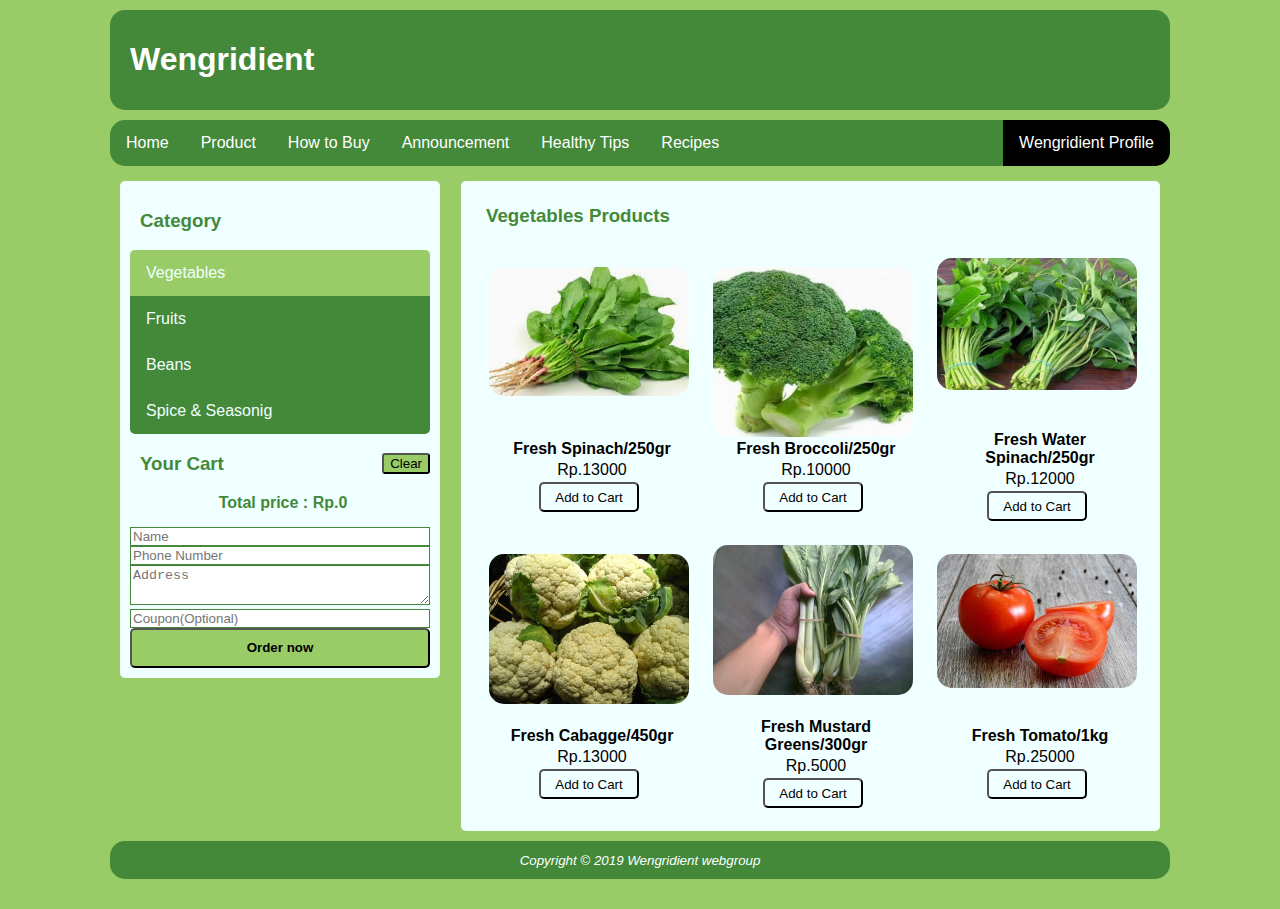
==== index.html @ 1ada9db2 "Wengridient v1.0" ====
<!DOCTYPE html>
<html lang="en">
    <head>
        <title>Wengridient</title>
        <meta charset="utf-8">
        <meta name="viewport" content="width=device-width, initial-scale=1.0">
        <link rel="stylesheet" href="css/mycss.css">
        <script src="javascript/jquery-3.4.0.min.js"></script>
        <script src="javascript/myjs.js"></script>
        <script>
                    function addToCart(newElement){
                         $("#cart").append(newElement);
                     }
            var totalPrice=0;
            
                 $(document).ready(function() {
                    $('#menubar').click(function(){
                        let menu = document.getElementById('myLinks');
                        if(menu.style.display == "none")
                        {menu.style.display = "block"}
                        else 
                        {menu.style.display= "none"}
                    })
                     //append cart
                    $(".product-btn").click(function(){
                        let itemNum=$(this).attr('id')
                        
                        if(itemNum=='i1'){alert('tobol1')}
                        addToCart("<li>Kacang kapri Rp."+13000+",00</li>")
                        totalPrice+=13000;
                        var totalPriceElement=document.getElementById('totPrice');
                        totalPriceElement.innerHTML="Total price : Rp."+totalPrice;
                        }
                    );
                    //remove cart
                   $('.cItem').click(function(){
                       $('#cart').empty();
                       $('#item-list').remove()
                       totalPrice=0;
                       var totalPriceElement=document.getElementById('totPrice');
                       totalPriceElement.innerHTML="Total price : Rp."+totalPrice;
                   });
                   //Order button
                    $('.order-btn').click( async function(){
                        let order = ',00'+ $('#cart').text().trim();
                        let orderFiltered =order.replace(/,00/g,"%0A%0A").replace(/\s/g,"%20")
                        let totalCost ="%0A%0A"+$('#totPrice').text().trim().replace(/\s/g,"%20")
                        console.log(typeof(order))
                        let name ="%0A%0ANama:%20"+ await $('#userName:text').val().replace(/\s/g,"%20");
                        let address="%0A%0AAlamat:%20"+ await $('#address').val().replace(/\s/g,"%20");
                        let phoneNumber="%0A%0ANomor%20HP%20:%20"+ await $('#phoneNumber:text').val().replace(/\s/g,"%20");
                        let coupon="%0A%0AKupon:%20"+ await $('#coupon:text').val().replace(/\s/g,"%20");
                        console.log(orderFiltered+name+address+phoneNumber+coupon);
                        alert('Now you will be redirected to Gmail click send to order\n and wait for confirmation calls from the owner');
                        //for desktop 
                        if($(this).attr('id')=='desktop'){window.location.href='https://mail.google.com/mail/u/0/?view=cm&fs=1&tf=1&to=pratamahantama@gmail.com&subject%3DChildminding+query&body='+orderFiltered+totalCost+name+address+phoneNumber;}
                        //for mobile
                        else{window.location.href='mailto:pratamahantama@gmail.com?subject%3DChildminding+query&body='+orderFiltered+totalCost+name+address+phoneNumber;}
                    })

                    
                });
                
            </script>
        
    </head>
    <body>
        <div class="container">
        <header>
            <h1>Wengridient</h1>
        </header>
        <nav id="desktop-nav">
                <ul >
                    <li><a href="home.html">Home</a></li>
                    <li><a href="index.html">Product</a></li>
                    <li><a href="howtobuy.html">How to Buy</a></li>
                    <li><a href="announcement.html">Announcement</a></li>
                    <li><a href="healthy-tips.html">Healthy Tips</a></li>
                    <li><a href="recipeList.html">Recipes</a></li>
                    <!-- <li id="dropdown-container">
 
                        <a id="More">More <b>v</b></a>
                    </li> -->
                    <li style="float:right;background-color:black;"><a href="Wengridient.html">Wengridient Profile</a></li>
                </ul>
            </nav>
        <nav id="mobile-nav">
            <a ><h1 style="font-size:2em; color: white;">Fresh and Ready</h1></a>
            <nav id="myLinks">
                <a href="home.html">Home</a>
                <a href="index.html">Product</a>
                <a href="howtobuy.html">How to Buy</a>
                <a href="announcement.html">Announcement</a>
                <a href="healthy-tips.html">Healthy Tips</a>
                <a href="recipeList.html">Recipes</a>
                <a href="Wengridient.html" >Wengridient Profile</a>
                
            </nav>
            <a id="menubar"><img class="menuLogo" src="images/howto/Menu.PNG"></a>
        </nav>
            
            
        <main>
            
            <div class="top">
                <div class="top-left">
                    <h3 >Category</h3>
                    <ul id="category">
                        <li class="category-li" id="vegetables"><a class="first" id='vegetA'>Vegetables</a></li>
                        <li class="category-li" id="fruits"><a id="fruitA">Fruits</a></li>
                        <li class="category-li" id="bean"><a id="beanA">Beans</a></li>
                        <li class="category-li" id="seasonings"><a id="seasonA" class="last">Spice & Seasonig</a></li>
                    </ul>
                    <h3>Your Cart <button class='cItem' id='cItemasd'>Clear</button></h3>
                    
                    <ul id="cart">
                        
                    </ul>
                    <div class="total-price" id="totPrice">
                        Total price : Rp.0
                    </div>
                    <div class="form-container">
                        <form>
                        <input type="text" id="userName" name="name" placeholder="Name">
                        <input type="text" id="phoneNumber" name="phoneNumber" placeholder="Phone Number" >
                        <textarea type="text" id="address" name="address" placeholder="Address" ></textarea>
                        <input type="text" id="coupon" placeholder="Coupon(Optional)">
                        </form>
                    </div>
                    <div class="btn-container">
                        <button class="order-btn" id="mobile">Order now</button>
                        <button class="order-btn" id="desktop">Order now</button>
                    </div>
                </div>
                <!-- <div class="top-right">

                </div> -->
            </div>
            
            <div class="middle" id="mid">
                <table id="item-list">
                        <script>
                                var a=1;
                                var newElement=`<button id='clear-table' style='display:none;'></button><table>`;
                                var itemList;
                                $(document).ready(function(){

                                    $('.category-li').on('click',function(){
                                        $('#clear-table').trigger('click')
                                        newElement=`<button id='clear-table' style='display:none;'></button><table>`;
                                    
                                    if($(this).attr('id')=='vegetables'){
                                        newElement='<h3 id="list-label">Vegetables Products</h3>'+newElement;
                                        $('#vegetA').addClass('active')
                                        $('#beanA, #seasonA, #fruitA').removeClass('active');
                                        itemList=vegeList}
                                    if($(this).attr('id')=='seasonings'){
                                        newElement='<h3 id="list-label">Spices & Seasonings Products</h3>'+newElement;
                                        $('#seasonA').addClass('active')
                                        $('#beanA, #vegetA, #fruitA').removeClass('active');
                                        itemList=seasoningList
                                    }
                                    else if($(this).attr('id')=='fruits'){
                                        newElement='<h3 id="list-label">Fruits Products</h3>'+newElement;  
                                        $('#fruitA').addClass('active')
                                        $('#beanA, #seasonA, #vegetA').removeClass('active');  
                                        itemList=fruitList;
                                    }
                                    else if($(this).attr('id')=='bean') {
                                        newElement='<h3 id="list-label">Beans Products</h3>'+newElement;  
                                        $('#beanA').addClass('active')
                                        $('#fruitA, #seasonA, #vegetA').removeClass('active');  
                                        itemList=beanList;}
                                    itemList.forEach(function(item){
                                        if(a==1){
                                            newElement+=`
                                            <tr class='item-list'>
                                            <td>
                                                <div class='cont-hover'>
                                                    <div class='product-container'>
                                                        <div class='img-container'>
                                                            <a href='productDetails.html?id=${item.id}'><img class='product-img' src=${item.imgUri}></a>
                                                        </div>
                                                            <div class='product-name'><b >${item.name} <br></b></div>
                                                        <div class='product-description'>Rp.${item.price}</div>
                                                        <div class='btn-container'>
                                                            <button class='product-btn' id=${item.id}>Add to Cart</button>
                                                        </div>
                                                    </div>
                                                </div>
                                            </td>
                                            `
                                        }
                                        else if(a==3){
                                            newElement+=`
                                            <td>
                                                <div class='cont-hover'>
                                                    <div class='product-container'>
                                                        <div class='img-container'>
                                                            <a href='productDetails.html?id=${item.id}'><img class='product-img' src=${item.imgUri}></a>
                                                        </div>
                                                            <div class='product-name'><b >${item.name} <br></b></div>
                                                        <div class='product-description'>Rp.${item.price}</div>
                                                        <div class='btn-container'>
                                                            <button class='product-btn' id=${item.id}>Add to Cart</button>
                                                        </div>
                                                    </div>
                                                </div>
                                            </td>
                                            </tr>
                                            `;
                                            a=0;
                                        }
                                        else{
                                            newElement+=`
                                            <td>
                                                <div class='cont-hover'>
                                                    <div class='product-container'>
                                                        <div class='img-container'>
                                                            <a href='productDetails.html?id=${item.id}'><img class='product-img' src=${item.imgUri}></a>
                                                        </div>
                                                            <div class='product-name'><b >${item.name} <br></b></div>
                                                        <div class='product-description'>Rp.${item.price}</div>
                                                        <div class='btn-container'>
                                                            <button class='product-btn' id=${item.id}>Add to Cart</button>
                                                        </div>
                                                    </div>
                                                </div>
                                            </td>
                                            `
                                        }
                                        a++;
                                       
                                        
                                    })
                                    
                                    
                                    //console.log(newElement);
                                    newElement+=`</tr></table>`
                                    $('#mid').append(newElement)
                                    console.log(a)
                                    a=1;
                                });
                                $(document).on("click", ".product-btn" , function() {
                                        let item;
                                        for(i=0;i<itemList.length;i++){
                                            if(itemList[i].id==$(this).attr('id')){
                                                item=itemList[i]
                                            }
                                        }
                                        console.log(item.id);
                                        
                                        addToCart("<li>"+item.name+" Rp."+item.price+",00</li>")
                                        totalPrice+=item.price;
                                        var totalPriceElement=document.getElementById('totPrice');
                                        totalPriceElement.innerHTML="Total price : Rp."+totalPrice;
                        
                                    });
                                    $(document).on("click","#clear-table",function(){
                                        $(this).parent().empty();
                                    })
                                $('#vegetables').trigger('click')
                                
                                })
                            </script>
                </table>
            </div>
           
        </main>
        <footer>
            <small><em>Copyright &copy; 2019 Wengridient webgroup</em> </small>
        </footer>
        </div>
        
    </body>
</html>
---- css/mycss.css ----
/* td {border: 1px solid;} */
body {
  background-color: #99cc66;
  margin-top: 0px;
  font-family: Arial, Helvetica, sans-serif;
}
.container{
    max-width: 1080px;
    margin:20px auto;
    margin-top: 0px;
    /* background-color: cornflowerblue; */
    padding: 10px;
    position: relative;
    box-sizing: border-box;
    
    
}
header{
    background-color: #438939;
    color: white;
    padding: 10px;
    padding-left: 20px;
    border-radius: 15px;
    margin-bottom: 10px;
    /* margin: 10px; */
    
}
#desktop-nav{
  display: block;
}
#mobile-nav{
  display: none;
}
#mobile-nav{
  background-color: #438939;
  position: relative;
  margin-top: 10px;
  border-radius: 15px;
}
#mobile-nav a{
  padding: 14px 16px;
  display: block;
  text-decoration: none;
} 
#menubar{
  position: absolute;
  right: 0;
  top: 0;
  width: 70px;
  padding-right: 0px;
  color: white;
}
.menuLogo{
  max-width: 100%;
  box-sizing: border-box;
}
#myLinks{
  text-align: center;
  display: none;
  background-color: #438939;
  /* border-radius:0px 0px 15px 15px;
  border-left: 5px solid yellow;
  border-right: 5px solid yellow;
  border-bottom: 5px solid yellow; */
}
#myLinks a{
  border-top: 3px solid white;
  font-weight: bold;
  color: white;
}

footer{
    overflow: hidden;
    background-color: #438939;
    color: white;
    text-align: center;
    padding:10px;
    border-radius: 15px;
    /* margin: 10px; */
    
    clear: both;
}

nav ul {
    list-style-type: none;
    margin: 0;
    /* margin-left: 10px;
    margin-right: 10px; */
    border-radius:15px;

    padding: 0;
    overflow: hidden;
    background-color: #438939;
  }
  
  nav li {
    float: left;
  }
  
  nav li a {
    display: block;
    color: white;
    text-align: center;
    padding: 14px 16px;
    text-decoration: none;
  }
  
  
  nav li a:hover {
    background-color: #111;

  }
  nav .nav-dropdown{
    display: block;
    position: absolute;
    background-color: #438939;
  }
  nav #dropdown-container:hover .nav-dropdown{
    display: block;
  }
  .nav-dropdown a{
    display: block;
  }

  /* -----------------------------------animation-------------------------------------- */
  @keyframes item-hover {
    from {background-color: azure;}
    to {background-color: #abd9a5;}
  }

/* -------------------------------------------------Main Page -------------------------------------------- */
/*Main*/

.top{
  box-sizing: border-box;
  /* 98%; */
  height: auto;
  
  border-radius: 5px;
  margin-top: 15px;
  margin-left: 10px;
  margin-right: 10px;
  padding: 5px;
  background: azure;
 
  float: left;
  
}
h3{
  padding-left:10px; 
  color:#438939;
}
.top-left{
  
  width:300px;
  float:left;
  padding:5px;
}
#cart{
  list-style-type: decimal;
}
.btn-container #mobile{
  display: none;
}
.cItem{
  margin-left: 20px;
  background-color: #99cc66;
  border-radius: 3px;
  float :right ;
}
#category{
  
  background-color: azure;
  margin:0;
  padding:0;
  width: 100%;
  border-radius: 5px;
  list-style-type: none;

}
#category a{
  display: block;
  padding: 14px 16px;
  background-color: #438939;
  color: azure;
  text-decoration: none;
  
}
#category .active{
  background-color: #99cc66;
}
#category .first{
  border-radius: 5px 5px 0px 0px;
}
#category .last{
  border-radius: 0px 0px 5px 5px;
}
#category li a:hover{
  background-color: #99cc66;
}
.total-price{
  text-align: center;
  width: 100%;
  margin: 3px;
  margin-bottom: 15px;
  font-weight: bold;
  color: #438939;
}
/* ---------------------------Form------ */
.form-container{
  
  margin-top: 0px;
  margin-bottom: 0px;
}
#userName,#address,#phoneNumber,#coupon{
  border: 1px solid #438939;
  box-sizing: border-box;
  width: 100%;
}
#address{
  height: 40px;
}
/* --------------------- */
.order-btn{
  width: 100%;
  height: 40px;
  border-radius: 5px;
  background-color: #99cc66;
  font-weight: bold;
}

.top-right{
  background-color: #99cc66;
  float:right;
  padding :5px;

}

.middle{
  border-radius: 5px;
  width: auto;
  /* border: 1px solid #dedede; */
  padding: 10px;
  padding-top: 5px;
  margin-top: 15px;
  margin-right: 10px;
  padding-left: 15px;
  margin-bottom: 10px;
  float: right;
  background-color: azure;
  box-sizing: border-box;
}
  .middle img{
    max-width: 100%;
    height: auto;
  }

.right{
  width: 300px;
  height: 400px;
  border: 1px solid #dedede;
  background-color: azure;
  padding: 10px;
  margin: 10px;
  margin-top: 50px;
  float: left;
  border-radius: 15px;
}
.img-motto{
  max-width: 300px;
  
}
.text-motto{
  display: none;
}

.product-container{
  border-radius: 15px;
  max-width: 200px;
  width: 200px;
  height:auto; 
  /* 250px; */
  background-color:azure;
  padding: 5px;
  float: left;
  margin :5px;
  align-content: center;
}
.product-img{
  width: 100%;
  /* border: 1px solid blue; */
  box-sizing: border-box;
  max-height: 100%;
  border-radius: 15px;
  
}
.product-name ,.product-description{
  width: 100%;
  text-align: center;
  margin: 3px;
}
.product-btn{
  width: 50%;
  height: 30px;
  box-sizing: border-box;
  background-color: azure;
  border-radius: 5px;
}
.img-container{
  width: 100%;
  height: 170px;
}
.btn-container{
  width: 100%;
  text-align: center;
}
.cont-hover :hover{
  border-radius: 15px;
  animation:item-hover 1s;
  background-color: #abd9a5;
  
}

.step-image .popUp{
  max-width:400px; margin-right: 30px;
}

/* device width */
/* --------------------------------------------------Home-------------------------------------------- */
.home pre
{
   margin-top: 0px;
}
.home h2{
  margin: 0px;
}
.middle.home{
  margin-right: 0px;
}
.features
{
  float:left;
   border: solid #438939 2px;
   border-radius: 5px;
   width: 100%;
   height:300px;
   padding: 40px;
   
   margin-top: 15px;
   margin-right: 15px;
   margin-bottom: 10px;
   background-color: white;
   box-sizing: border-box;
}
.features .left , .features .right{
  padding: 0px;
  border: none;
  background-color: white;
    box-sizing: border-box;
    margin: 0px;
}

.features .left{
  float:left;
    width: 50%;
    text-align: left;
    margin-right: 0px;
}
.features .right{
  float: right;
    width: 50%;
    height: auto;
    text-align: right;
}
.right.text{
  text-align: left;
}
.features-img{
  
  width: 350px;
  max-height: 200px;
  box-sizing: border-box;
}
.read-btn{
  border:2px solid #438939;
  border-radius: 5px;
}


/* ------------------------------------------------------------wengridient------------------------------------------------------ */
.profile
{
   border: solid green 3px;
   border-radius: 5px;
   width: auto;
   padding: 10px;
   padding-top: 20px;
   margin-top: 15px;
   margin-right: 10px;
   padding-left: 15px;
   margin-bottom: 10px;
   background-color: white;
   box-sizing: border-box;
}
.profile p
{
 font-size:20px;
}
/* ------------------------------------------------------------delivery------------------------------------------------------ */
.delivery
{
   border: solid #438939 3px;
   border-radius: 5px;
   width: auto;
   padding: 10px;
   padding-top: 5px;
   margin-top: 15px;
   margin-right: 10px;
   padding-left: 15px;
   margin-bottom: 10px;
   background-color: white;
   box-sizing: border-box;
}
.delivery p,.delivery ol li
{
 font-size:24px;
}
/* --------------------------------------------------------announcement------------------------------------- */
.middle.announce{
  float: left;
  width: 100%;
  box-sizing: border-box;
}
.ann-container{
  width: 100%;
  border-bottom:3px solid #438939;
  padding-bottom: 10px;
}
.ann-img-cont{
  width: 40%;
  max-width: 40%;
}
/* -----------------------------------------------------------product Details--------------------------- */
.middle.pDetails{
  width: 100%;
  float: left;
  box-sizing: border-box;
  text-align: center;
}
.pdetNotFound{
  font-size: 3em;
  padding: 30px;
}
.back-btn{
    border: 2px solid #99cc66;
    border-radius: 3px;
    font-size: 2em;
    margin :10px;
}
.prod-img-cont{
  max-width: 30%;
}

/* -------------------------------------------------------Recipe-------------------------------------------- */
.recipe-list{
  
  width: 100%;
  text-align: center;
  padding: 20px;
}
.recipe-list td{
  
  margin-right: 20px;
  padding-top: 30px;
}
.middle.recipe{
  
  padding: 20px;
  padding-top: 20px;
  width: 100%;
  box-sizing: border-box;
  float: left;
}
.recipe-img{
  max-width: 100%;
}
td a{
  padding-top: 10px;
  text-decoration: none;
  color: #438939;
}
/* ------------------recipe */
.delivery table
{
 width:100%;
 border-bottom:solid #438939 3px;
}
.middle.recipedet{
  width: 100%;
  float: left;
  box-sizing: border-box;
}

/* -------------------------------------------------------------------------------------------------------- */

@media screen and (max-width: 1080px) {
  body{
    font-size: .60em;
  }
  .container{
    padding: 0 ;
    margin:0 ;
  }
	header{
    /* font-size: .60em; */
    margin:0;
    margin-bottom: 10px;
  }
  footer{
    /* font-size: .60em; */
    margin: 0;
    margin-top: 10px;
    
  }
  nav{
    /* font-size: .60em; */
  }
  nav ul {
    margin: 0;
  }
	.container {
    width: 100%;
    align-content: center;
    box-sizing:border-box;
	}
	.top {
		width: 25%;
    background: azure;
    
  }
  .top-left{
    width: auto;
    height: auto;
  }
  
	.middle {
    /* font-size: .60em; */
    /* border: 2px solid; */
    box-sizing: border-box;
    width: 68%;
    margin-left: 0px;
    margin-right:0px;
  }
  
  .product-container{
    border-radius: 15px;
    width: 90%;
    height: auto;
    background-color:white;
    padding: 5px;
    float: left;
    margin :5px;
    margin-left: 0px;
  }
	
	.right {
    
		clear: both;
		padding: 1% 4%;
		width: auto;
		float: none;
  }
  /* -----------------home----tablet */
  .middle.home{
    width: 100%;
  }
  .features
{
  float:left;
   border: solid #438939 2px;
   border-radius: 5px;
   width: 100%;
   height:auto;
   padding: 10px;
   
   margin-top: 15px;
   margin-right: 15px;
   margin-bottom: 10px;
   background-color: white;
   box-sizing: border-box;
}
.features .left , .features .right{
  clear: none;
  display: inline;
  padding: 0px;
  border: none;
  background-color: white;
    box-sizing: border-box;
    margin: 0px;
}

.features .left{
  float:left;
  width: 200px;
    text-align: left;
    margin-right: 0px;
}
.features .right{
  float: right;
    height: auto;
    text-align: right;
}
.right.text{
  text-align: left;
}
.features-img{
  
  width: 300px;
  max-height: 200px;
  box-sizing: border-box;
}
}

@media screen and (max-width: 780px) {

  

	body{
    font-size: .80em;
    background-color: #438939;
  }
  header{

    margin-top: 10px;
    font-size: 1.5em;
    margin-bottom: 0px;
    border-radius: 15px 15px 0px 0px;
  }
	header, 
	footer{
		text-align: center;
  }
  footer{
    background-color: white;
    border-radius: 5px;
    color: #438939;
  }
  #desktop-nav{
    display: none;
  }
  #mobile-nav{
    border-top: 5px solid white;
    
    margin-top: 0px;
    border-radius: 0px 0px 5px 5px;
    display: block;
  }
  #myLinks{
    border-radius: 0 0 5px 5px;
  }
  /* #myLinks .last-menu {
    border-bottom: 3px solid white;
  } */
	.top {
    
    width: 100%;
    background-color: white;
    margin-left: 0px;
    margin-right: 0px;
    height: auto;
		float: left;
  }
  .middle{background-color: white;}
  .btn-container #mobile{
    display: block;
  }
  .btn-container #desktop{
    display: none;
  }
  .top-left{
    width: 100%;
    box-sizing: border-box;
    background-color: white;
  }
  /* #category a{
    font-size: .60em;
  } */
  /* .top-right{
    display: none;
  } */
	table{
    /* border:1px solid #111; */
    width: 100%;
  }
	.middle {
    margin-top: 10px;
		width: 100%;
    float: left;
    border: 5px solid white;
    box-sizing: border-box;
  }
  .img-container{
    width: 100%;
    height: 90px;
  }
  .product-btn{
    width: 100%;
    height: auto;
    box-sizing: border-box;
    background-color: azure;
    border-radius: 5px;
  }
	.product-container{
    font-size: .70em;
  }
  /* ----------------------Mobile How to Buy */
  .step-image .popUp{
    box-sizing: border-box;
    max-width: 100%;
  }

	
  /* -----------------home----mobile */
  .middle.home{
    width: 100%;
    padding:3px;
  }
  .home .features{
    height: auto;
  }
  .features .left , .features .right{
    padding: 0px;
    border: none;
    height: auto;
    background-color: white;
    box-sizing: border-box;
    margin: 0px;
    float: left;
    width: 100%;
    text-align: left;
  }
  .features {
    padding: 10px;
    margin: 0px;
    margin-top: 10px;
    border: none;
    border-radius: 0;
    border: #438939 3px solid;
  }  
  
  .features-img{
    
    width: 100%;
    height: auto;
    max-height: 100%;
    box-sizing: border-box;
  }
  /* --------------------------Wengridient profile */
  .profile {
    margin: 0px;
  }
  .profile p
{
 font-size:1.2em;
}
/* -----------------------------Delivery info mobile */
.delivery {
  margin: 0px;
  border: none;
}
.delivery p, .delivery ol li
{
 font-size:1.2em;
}
/* ------------------------------Contacts */


.sub-contact
  {
   background-color:lightgreen;
  }
  .contact img
  {
  width:100px;
  height:100px;
  }
  .contact p,h2
  {
  font-size:25px;
}

}

/* -----------------------------------------------------------Healthy tips Page----------------------------------------------- */

/* ------------------------------------------------------------Home------------------------------------------------------ */

/* --------------------------------------------------------------How to buy------------------------------------------------ */

.midi{
  width: 100%;
  float:left;
  box-sizing: border-box;
}
.step-container{
  float: left;
  margin: 5px;
}
.step-image{
  float: left;
  clear: none;
  margin-left: 20px;
  border-radius: 5px;
  max-width: 250px;
  background-color: #99cc66;
}

.step-text{
  float: left;clear: both;
  padding-left: 20px;
}
.green-anchor{
  color: #99cc66;
}
.step-container h3{
  color: white;
  padding: 3px;
  border-radius: 3px;
  font-weight: bold;
  background-color: #438939;
}
.midi h2{
  color: #438939;
  margin-bottom: 0px;
  margin-left: 10px;
}
/* --------------------Contacts */
.sub-contact
{
 background-color:#99cc66;
}
.contact img
{
width:100px;
height:100px;
}
.contact p
{
font-size:25px;
}
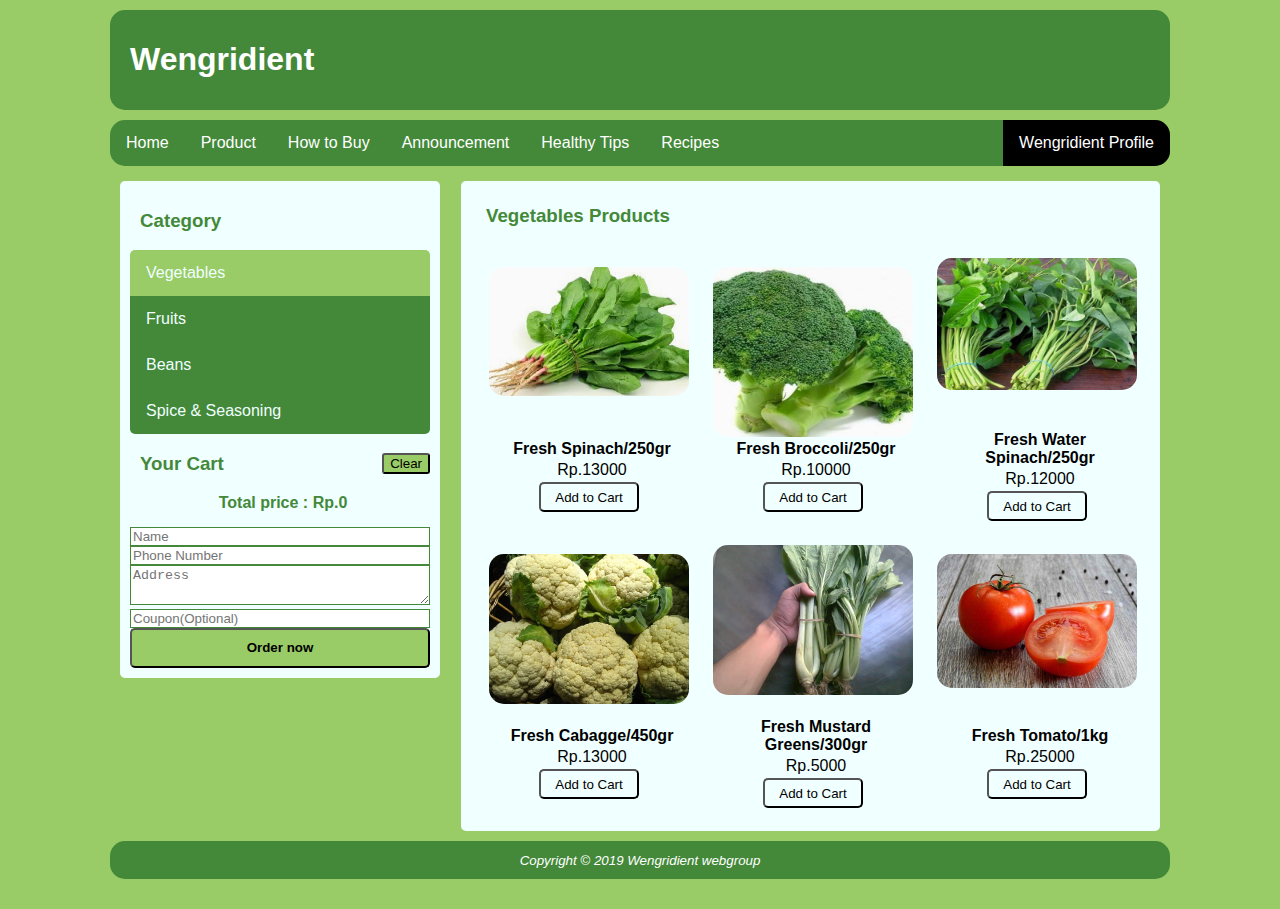
==== commit 55072ed8: "Wengridient imageUpdate" ====
--- a/index.html
+++ b/index.html
@@ -53,9 +53,9 @@
                         console.log(orderFiltered+name+address+phoneNumber+coupon);
                         alert('Now you will be redirected to Gmail click send to order\n and wait for confirmation calls from the owner');
                         //for desktop 
-                        if($(this).attr('id')=='desktop'){window.location.href='https://mail.google.com/mail/u/0/?view=cm&fs=1&tf=1&to=pratamahantama@gmail.com&subject%3DChildminding+query&body='+orderFiltered+totalCost+name+address+phoneNumber;}
+                        if($(this).attr('id')=='desktop'){window.location.href='https://mail.google.com/mail/u/0/?view=cm&fs=1&tf=1&to=wengredient@gmail.com&subject%3DChildminding+query&body='+orderFiltered+totalCost+name+address+phoneNumber;}
                         //for mobile
-                        else{window.location.href='mailto:pratamahantama@gmail.com?subject%3DChildminding+query&body='+orderFiltered+totalCost+name+address+phoneNumber;}
+                        else{window.location.href='mailto:wengredient@gmail.com?subject%3DChildminding+query&body='+orderFiltered+totalCost+name+address+phoneNumber;}
                     })
 
                     
@@ -109,7 +109,7 @@
                         <li class="category-li" id="vegetables"><a class="first" id='vegetA'>Vegetables</a></li>
                         <li class="category-li" id="fruits"><a id="fruitA">Fruits</a></li>
                         <li class="category-li" id="bean"><a id="beanA">Beans</a></li>
-                        <li class="category-li" id="seasonings"><a id="seasonA" class="last">Spice & Seasonig</a></li>
+                        <li class="category-li" id="seasonings"><a id="seasonA" class="last">Spice & Seasoning</a></li>
                     </ul>
                     <h3>Your Cart <button class='cItem' id='cItemasd'>Clear</button></h3>
                     
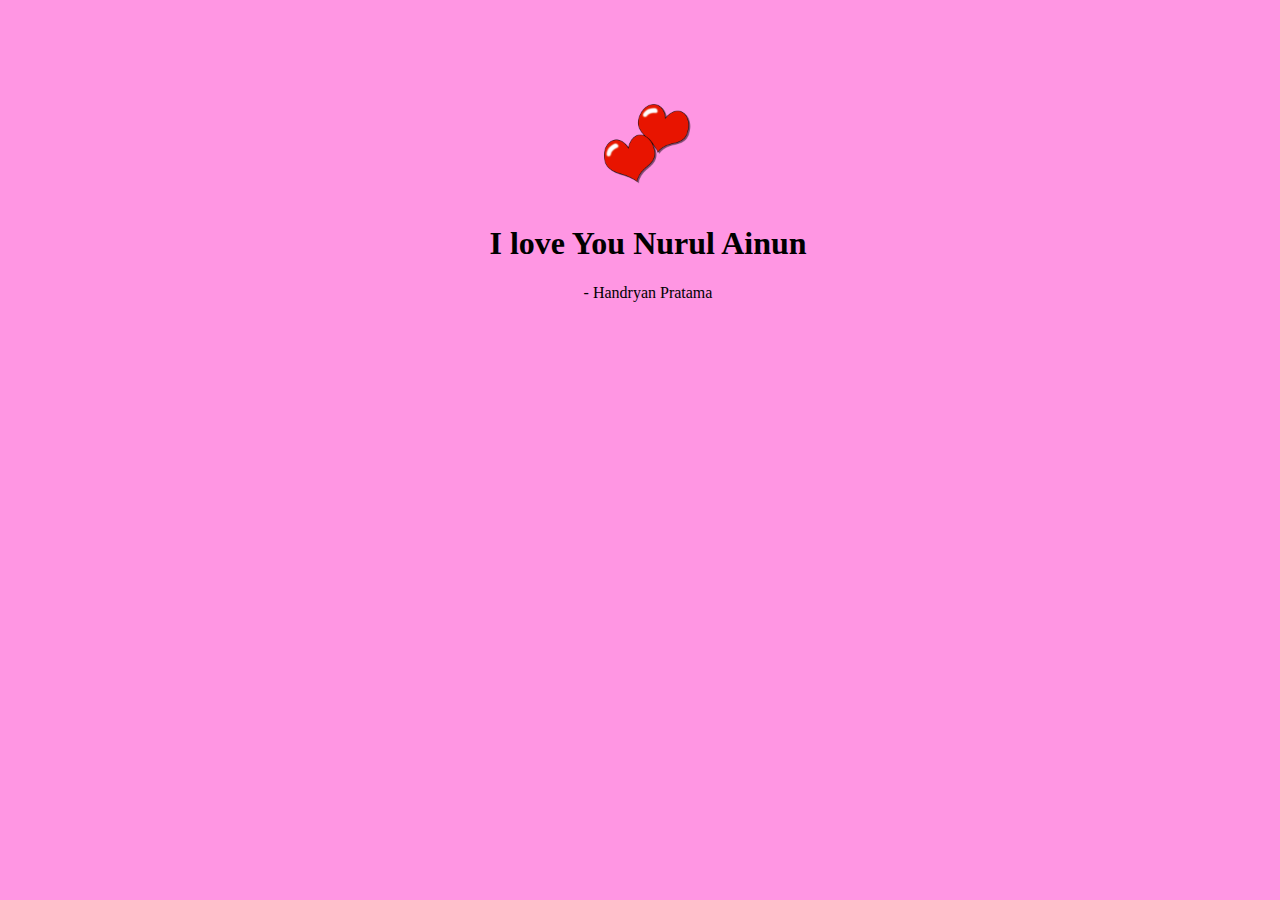
==== commit ccf9f3b0: "--" ====
--- a/index.html
+++ b/index.html
@@ -1,276 +1,16 @@
 <!DOCTYPE html>
 <html lang="en">
-    <head>
-        <title>Wengridient</title>
-        <meta charset="utf-8">
-        <meta name="viewport" content="width=device-width, initial-scale=1.0">
-        <link rel="stylesheet" href="css/mycss.css">
-        <script src="javascript/jquery-3.4.0.min.js"></script>
-        <script src="javascript/myjs.js"></script>
-        <script>
-                    function addToCart(newElement){
-                         $("#cart").append(newElement);
-                     }
-            var totalPrice=0;
-            
-                 $(document).ready(function() {
-                    $('#menubar').click(function(){
-                        let menu = document.getElementById('myLinks');
-                        if(menu.style.display == "none")
-                        {menu.style.display = "block"}
-                        else 
-                        {menu.style.display= "none"}
-                    })
-                     //append cart
-                    $(".product-btn").click(function(){
-                        let itemNum=$(this).attr('id')
-                        
-                        if(itemNum=='i1'){alert('tobol1')}
-                        addToCart("<li>Kacang kapri Rp."+13000+",00</li>")
-                        totalPrice+=13000;
-                        var totalPriceElement=document.getElementById('totPrice');
-                        totalPriceElement.innerHTML="Total price : Rp."+totalPrice;
-                        }
-                    );
-                    //remove cart
-                   $('.cItem').click(function(){
-                       $('#cart').empty();
-                       $('#item-list').remove()
-                       totalPrice=0;
-                       var totalPriceElement=document.getElementById('totPrice');
-                       totalPriceElement.innerHTML="Total price : Rp."+totalPrice;
-                   });
-                   //Order button
-                    $('.order-btn').click( async function(){
-                        let order = ',00'+ $('#cart').text().trim();
-                        let orderFiltered =order.replace(/,00/g,"%0A%0A").replace(/\s/g,"%20")
-                        let totalCost ="%0A%0A"+$('#totPrice').text().trim().replace(/\s/g,"%20")
-                        console.log(typeof(order))
-                        let name ="%0A%0ANama:%20"+ await $('#userName:text').val().replace(/\s/g,"%20");
-                        let address="%0A%0AAlamat:%20"+ await $('#address').val().replace(/\s/g,"%20");
-                        let phoneNumber="%0A%0ANomor%20HP%20:%20"+ await $('#phoneNumber:text').val().replace(/\s/g,"%20");
-                        let coupon="%0A%0AKupon:%20"+ await $('#coupon:text').val().replace(/\s/g,"%20");
-                        console.log(orderFiltered+name+address+phoneNumber+coupon);
-                        alert('Now you will be redirected to Gmail click send to order\n and wait for confirmation calls from the owner');
-                        //for desktop 
-                        if($(this).attr('id')=='desktop'){window.location.href='https://mail.google.com/mail/u/0/?view=cm&fs=1&tf=1&to=wengredient@gmail.com&subject%3DChildminding+query&body='+orderFiltered+totalCost+name+address+phoneNumber;}
-                        //for mobile
-                        else{window.location.href='mailto:wengredient@gmail.com?subject%3DChildminding+query&body='+orderFiltered+totalCost+name+address+phoneNumber;}
-                    })
-
-                    
-                });
-                
-            </script>
-        
-    </head>
-    <body>
-        <div class="container">
-        <header>
-            <h1>Wengridient</h1>
-        </header>
-        <nav id="desktop-nav">
-                <ul >
-                    <li><a href="home.html">Home</a></li>
-                    <li><a href="index.html">Product</a></li>
-                    <li><a href="howtobuy.html">How to Buy</a></li>
-                    <li><a href="announcement.html">Announcement</a></li>
-                    <li><a href="healthy-tips.html">Healthy Tips</a></li>
-                    <li><a href="recipeList.html">Recipes</a></li>
-                    <!-- <li id="dropdown-container">
- 
-                        <a id="More">More <b>v</b></a>
-                    </li> -->
-                    <li style="float:right;background-color:black;"><a href="Wengridient.html">Wengridient Profile</a></li>
-                </ul>
-            </nav>
-        <nav id="mobile-nav">
-            <a ><h1 style="font-size:2em; color: white;">Fresh and Ready</h1></a>
-            <nav id="myLinks">
-                <a href="home.html">Home</a>
-                <a href="index.html">Product</a>
-                <a href="howtobuy.html">How to Buy</a>
-                <a href="announcement.html">Announcement</a>
-                <a href="healthy-tips.html">Healthy Tips</a>
-                <a href="recipeList.html">Recipes</a>
-                <a href="Wengridient.html" >Wengridient Profile</a>
-                
-            </nav>
-            <a id="menubar"><img class="menuLogo" src="images/howto/Menu.PNG"></a>
-        </nav>
-            
-            
-        <main>
-            
-            <div class="top">
-                <div class="top-left">
-                    <h3 >Category</h3>
-                    <ul id="category">
-                        <li class="category-li" id="vegetables"><a class="first" id='vegetA'>Vegetables</a></li>
-                        <li class="category-li" id="fruits"><a id="fruitA">Fruits</a></li>
-                        <li class="category-li" id="bean"><a id="beanA">Beans</a></li>
-                        <li class="category-li" id="seasonings"><a id="seasonA" class="last">Spice & Seasoning</a></li>
-                    </ul>
-                    <h3>Your Cart <button class='cItem' id='cItemasd'>Clear</button></h3>
-                    
-                    <ul id="cart">
-                        
-                    </ul>
-                    <div class="total-price" id="totPrice">
-                        Total price : Rp.0
-                    </div>
-                    <div class="form-container">
-                        <form>
-                        <input type="text" id="userName" name="name" placeholder="Name">
-                        <input type="text" id="phoneNumber" name="phoneNumber" placeholder="Phone Number" >
-                        <textarea type="text" id="address" name="address" placeholder="Address" ></textarea>
-                        <input type="text" id="coupon" placeholder="Coupon(Optional)">
-                        </form>
-                    </div>
-                    <div class="btn-container">
-                        <button class="order-btn" id="mobile">Order now</button>
-                        <button class="order-btn" id="desktop">Order now</button>
-                    </div>
-                </div>
-                <!-- <div class="top-right">
-
-                </div> -->
-            </div>
-            
-            <div class="middle" id="mid">
-                <table id="item-list">
-                        <script>
-                                var a=1;
-                                var newElement=`<button id='clear-table' style='display:none;'></button><table>`;
-                                var itemList;
-                                $(document).ready(function(){
-
-                                    $('.category-li').on('click',function(){
-                                        $('#clear-table').trigger('click')
-                                        newElement=`<button id='clear-table' style='display:none;'></button><table>`;
-                                    
-                                    if($(this).attr('id')=='vegetables'){
-                                        newElement='<h3 id="list-label">Vegetables Products</h3>'+newElement;
-                                        $('#vegetA').addClass('active')
-                                        $('#beanA, #seasonA, #fruitA').removeClass('active');
-                                        itemList=vegeList}
-                                    if($(this).attr('id')=='seasonings'){
-                                        newElement='<h3 id="list-label">Spices & Seasonings Products</h3>'+newElement;
-                                        $('#seasonA').addClass('active')
-                                        $('#beanA, #vegetA, #fruitA').removeClass('active');
-                                        itemList=seasoningList
-                                    }
-                                    else if($(this).attr('id')=='fruits'){
-                                        newElement='<h3 id="list-label">Fruits Products</h3>'+newElement;  
-                                        $('#fruitA').addClass('active')
-                                        $('#beanA, #seasonA, #vegetA').removeClass('active');  
-                                        itemList=fruitList;
-                                    }
-                                    else if($(this).attr('id')=='bean') {
-                                        newElement='<h3 id="list-label">Beans Products</h3>'+newElement;  
-                                        $('#beanA').addClass('active')
-                                        $('#fruitA, #seasonA, #vegetA').removeClass('active');  
-                                        itemList=beanList;}
-                                    itemList.forEach(function(item){
-                                        if(a==1){
-                                            newElement+=`
-                                            <tr class='item-list'>
-                                            <td>
-                                                <div class='cont-hover'>
-                                                    <div class='product-container'>
-                                                        <div class='img-container'>
-                                                            <a href='productDetails.html?id=${item.id}'><img class='product-img' src=${item.imgUri}></a>
-                                                        </div>
-                                                            <div class='product-name'><b >${item.name} <br></b></div>
-                                                        <div class='product-description'>Rp.${item.price}</div>
-                                                        <div class='btn-container'>
-                                                            <button class='product-btn' id=${item.id}>Add to Cart</button>
-                                                        </div>
-                                                    </div>
-                                                </div>
-                                            </td>
-                                            `
-                                        }
-                                        else if(a==3){
-                                            newElement+=`
-                                            <td>
-                                                <div class='cont-hover'>
-                                                    <div class='product-container'>
-                                                        <div class='img-container'>
-                                                            <a href='productDetails.html?id=${item.id}'><img class='product-img' src=${item.imgUri}></a>
-                                                        </div>
-                                                            <div class='product-name'><b >${item.name} <br></b></div>
-                                                        <div class='product-description'>Rp.${item.price}</div>
-                                                        <div class='btn-container'>
-                                                            <button class='product-btn' id=${item.id}>Add to Cart</button>
-                                                        </div>
-                                                    </div>
-                                                </div>
-                                            </td>
-                                            </tr>
-                                            `;
-                                            a=0;
-                                        }
-                                        else{
-                                            newElement+=`
-                                            <td>
-                                                <div class='cont-hover'>
-                                                    <div class='product-container'>
-                                                        <div class='img-container'>
-                                                            <a href='productDetails.html?id=${item.id}'><img class='product-img' src=${item.imgUri}></a>
-                                                        </div>
-                                                            <div class='product-name'><b >${item.name} <br></b></div>
-                                                        <div class='product-description'>Rp.${item.price}</div>
-                                                        <div class='btn-container'>
-                                                            <button class='product-btn' id=${item.id}>Add to Cart</button>
-                                                        </div>
-                                                    </div>
-                                                </div>
-                                            </td>
-                                            `
-                                        }
-                                        a++;
-                                       
-                                        
-                                    })
-                                    
-                                    
-                                    //console.log(newElement);
-                                    newElement+=`</tr></table>`
-                                    $('#mid').append(newElement)
-                                    console.log(a)
-                                    a=1;
-                                });
-                                $(document).on("click", ".product-btn" , function() {
-                                        let item;
-                                        for(i=0;i<itemList.length;i++){
-                                            if(itemList[i].id==$(this).attr('id')){
-                                                item=itemList[i]
-                                            }
-                                        }
-                                        console.log(item.id);
-                                        
-                                        addToCart("<li>"+item.name+" Rp."+item.price+",00</li>")
-                                        totalPrice+=item.price;
-                                        var totalPriceElement=document.getElementById('totPrice');
-                                        totalPriceElement.innerHTML="Total price : Rp."+totalPrice;
-                        
-                                    });
-                                    $(document).on("click","#clear-table",function(){
-                                        $(this).parent().empty();
-                                    })
-                                $('#vegetables').trigger('click')
-                                
-                                })
-                            </script>
-                </table>
-            </div>
-           
-        </main>
-        <footer>
-            <small><em>Copyright &copy; 2019 Wengridient webgroup</em> </small>
-        </footer>
-        </div>
-        
-    </body>
+<head>
+    <meta charset="UTF-8">
+    <meta http-equiv="X-UA-Compatible" content="IE=edge">
+    <meta name="viewport" content="width=device-width, initial-scale=1.0">
+    <title>My Ainun</title>
+</head>
+<body style="text-align: center; width: 100%; background-color: #ff96e3; margin-top: 100px;">
+    <div>
+        <img height="100px" width="100px" src="assets/img/love.png" alt="">
+        <h1>I love You Nurul Ainun</h1>
+        <p>- Handryan Pratama</p>
+    </div>
+</body>
 </html>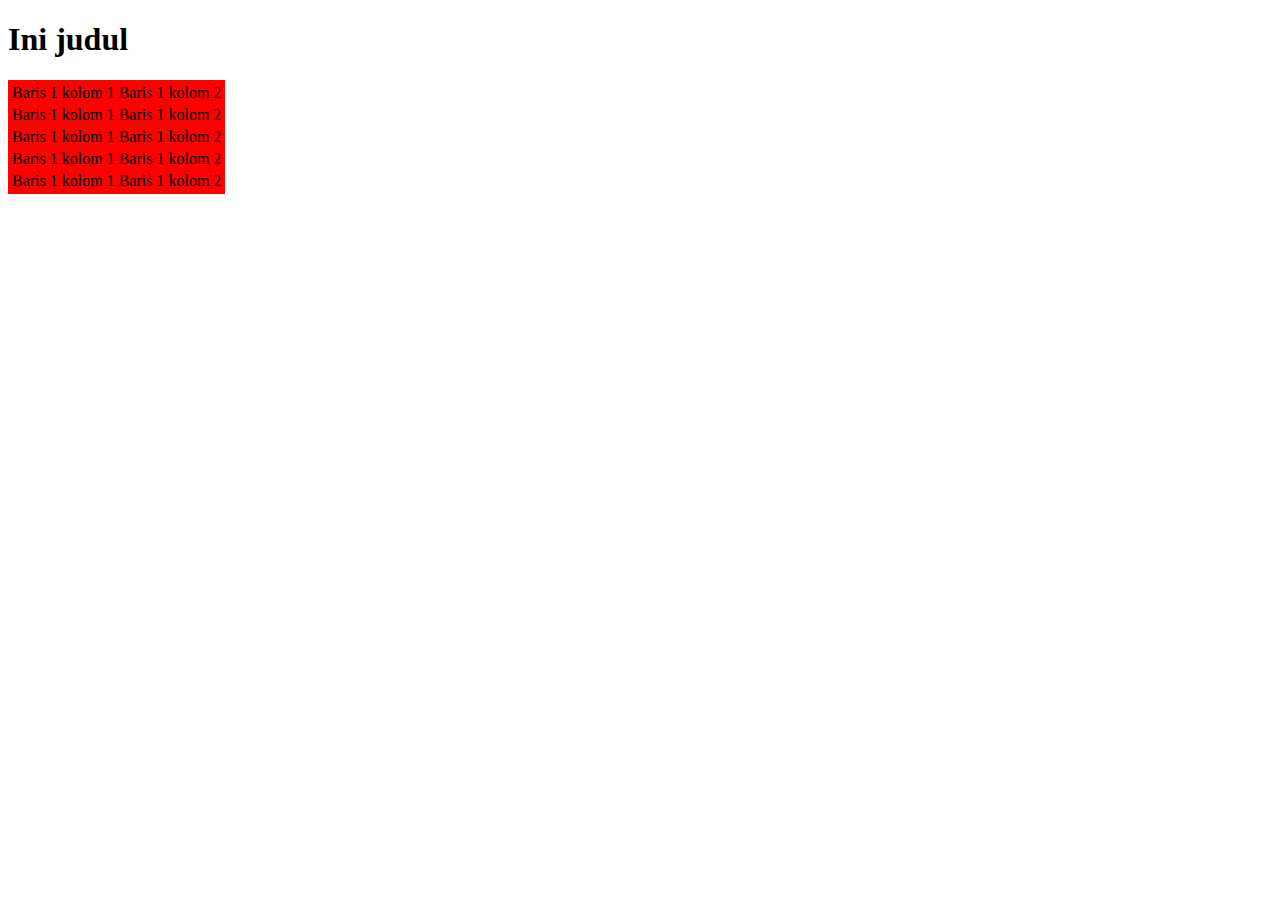
==== commit 142cd42e: "Update index.html" ====
--- a/index.html
+++ b/index.html
@@ -4,13 +4,31 @@
     <meta charset="UTF-8">
     <meta http-equiv="X-UA-Compatible" content="IE=edge">
     <meta name="viewport" content="width=device-width, initial-scale=1.0">
-    <title>My Ainun</title>
+    <title>Ini web saya</title>
 </head>
-<body style="text-align: center; width: 100%; background-color: #ff96e3; margin-top: 100px;">
-    <div>
-        <img height="100px" width="100px" src="assets/img/love.png" alt="">
-        <h1>I love You Nurul Ainun</h1>
-        <p>- Handryan Pratama</p>
-    </div>
+<body>
+    <h1>Ini judul</h1>
+    <table style="border: 1px solid red; background-color: red;">
+        <tr>
+            <td>Baris 1 kolom 1</td>
+            <td>Baris 1 kolom 2</td>
+        </tr>
+        <tr>
+            <td>Baris 1 kolom 1</td>
+            <td>Baris 1 kolom 2</td>
+        </tr>
+        <tr>
+            <td>Baris 1 kolom 1</td>
+            <td>Baris 1 kolom 2</td>
+        </tr>
+        <tr>
+            <td>Baris 1 kolom 1</td>
+            <td>Baris 1 kolom 2</td>
+        </tr>
+        <tr>
+            <td>Baris 1 kolom 1</td>
+            <td>Baris 1 kolom 2</td>
+        </tr>
+    </table>
 </body>
 </html>